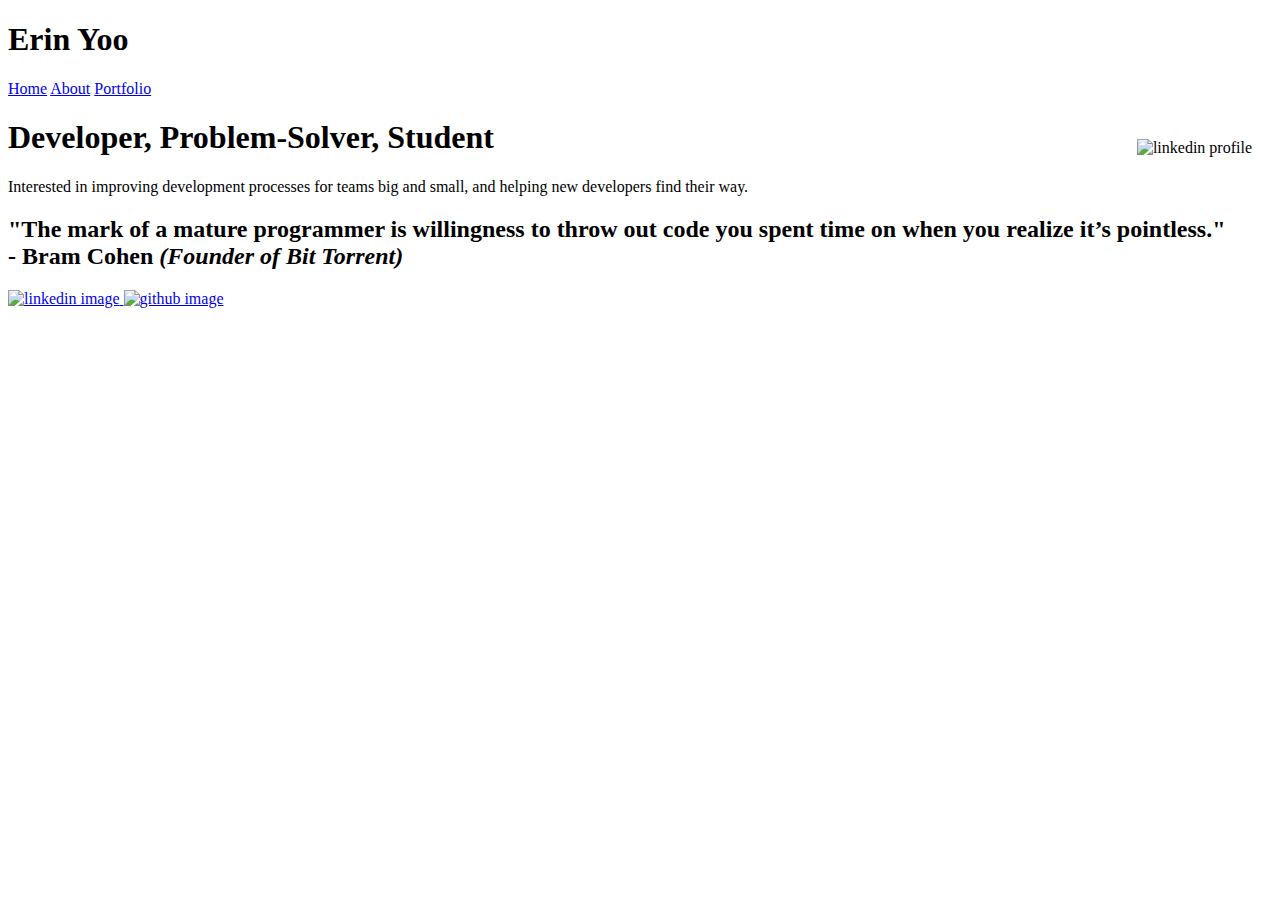
==== index.html @ b3e40fe4 "Styled 3 Html pages" ====
<!DOCTYPE html>
<html lang="en">
<head>
    <meta charset="UTF-8">
    <meta name="viewport" content="width=device-width, initial-scale=1.0">
    <title>Landing Page</title>
    <link rel="stylesheet" href="style.css">
    <script src="javascript.js"></script>
</head>
<body>
    <!-- Nav bar -->
    <header>
        <nav>
            <div>
                <h1>Erin Yoo</h1>
            </div>
            <!-- Nav links for home, about, portfolio -->
            <div class="links">
                <a href="index.html">Home</a>
                <a href="about.html">About</a>
                <a href="portfolio.html">Portfolio</a>
            </div>
        </nav>
    </header>

    <!-- main section of the page -->
    <main>
        <div>  
            <img src="https://media.licdn.com/dms/image/D5603AQEpva4uR2WZoA/profile-displayphoto-shrink_200_200/0/1706403627670?e=1721865600&v=beta&t=JykQTLPa_InBnUVYZ2rPLgN6YhysU2VLJu1IBnChH8I" class="profile-pic" alt="linkedin profile">         
            <!-- Description Title -->
            <h1>Developer, Problem-Solver, Student</h1>
            <!-- Intro Description, Mission Statement -->
        
            <p>Interested in improving development processes for teams big and small,
                and helping new developers find their way.</p>

            <h2>
                "The mark of a mature programmer is willingness to throw out code you spent time on when you realize it’s pointless."<br> - Bram Cohen <em>(Founder of Bit Torrent)</em>
            </h2>
        </div> 
    </main>

    <!-- footer section containing links -->
    <footer>
        <a href="https://www.linkedin.com/in/erinyooey/">
            <img src="https://upload.wikimedia.org/wikipedia/commons/thumb/c/ca/LinkedIn_logo_initials.png/600px-LinkedIn_logo_initials.png?20140125013055" class="media" alt="linkedin image">
        </a>
        <a href="https://github.com/erinyooey">
            <img src="https://github.githubassets.com/assets/GitHub-Mark-ea2971cee799.png" class="media" alt="github image">
        </a>
    </footer>

</body>
</html>
---- style.css ----
/* Profile Pic Image */
.profile-pic{
    float: right;
    padding: 20px;
}
/* About page images */
.hobby{
    height: 300px;
}

/* Project Images in Portfolio page */
.project{
    height: 300px;
}

/* Footer */
footer .media {
    height: 40px;
}
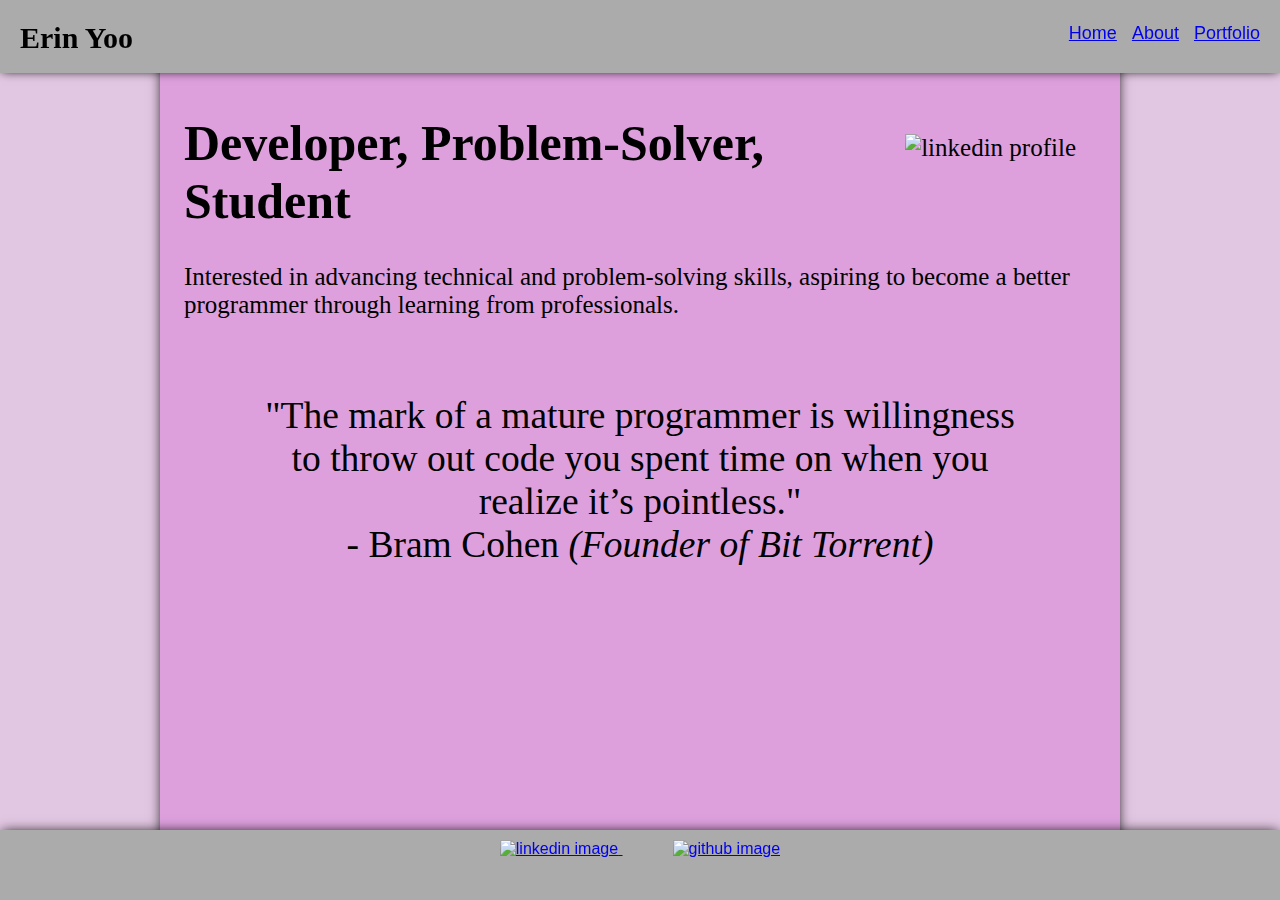
==== commit 4859198a: "Finished webpage with css styling" ====
--- a/index.html
+++ b/index.html
@@ -5,24 +5,24 @@
     <meta name="viewport" content="width=device-width, initial-scale=1.0">
     <title>Landing Page</title>
     <link rel="stylesheet" href="style.css">
-    <script src="javascript.js"></script>
 </head>
 <body>
-    <!-- Nav bar -->
+    <!-- Consistent Header Links  -->
     <header>
-        <nav>
+        <nav class="navbar">
             <div>
-                <h1>Erin Yoo</h1>
+                <h1 class="name">Erin Yoo</h1>
             </div>
             <!-- Nav links for home, about, portfolio -->
             <div class="links">
-                <a href="index.html">Home</a>
-                <a href="about.html">About</a>
-                <a href="portfolio.html">Portfolio</a>
+                <a href="index.html" class="link">Home</a>
+                <a href="about.html" class="link">About</a>
+                <a href="portfolio.html" class="link">Portfolio</a>
             </div>
         </nav>
     </header>
-
+    <!-- Link Js File -->
+    <script src="javascript.js"></script>
     <!-- main section of the page -->
     <main>
         <div>  
@@ -31,10 +31,9 @@
             <h1>Developer, Problem-Solver, Student</h1>
             <!-- Intro Description, Mission Statement -->
         
-            <p>Interested in improving development processes for teams big and small,
-                and helping new developers find their way.</p>
+            <p class="intro">Interested in advancing technical and problem-solving skills, aspiring to become a better programmer through learning from professionals.</p>
 
-            <h2>
+            <h2 class="quote">
                 "The mark of a mature programmer is willingness to throw out code you spent time on when you realize it’s pointless."<br> - Bram Cohen <em>(Founder of Bit Torrent)</em>
             </h2>
         </div> 
--- a/style.css
+++ b/style.css
@@ -1,19 +1,134 @@
+/* Setup */
+*{
+    box-sizing: border-box;
+}
+
+html{
+    background-color: rgb(226, 199, 226);
+    font-family: sans-serif;
+    font-size: 16px;
+}
+
+body{
+    max-width: 960px;
+    margin: 0 auto;
+}
+
+main{
+    min-height: 100vh;
+    background-color: plum;
+    box-shadow: 0 0 12px -2px black;
+    padding: 80px 24px 96px;
+    font-family: 'Times New Roman', Times, serif;
+    font-size: 25px;
+}
+
+/* Nav Styling */
+.name{
+    padding: 10px 10px 0px 10px;
+    font-size: 30px;
+    font-family: Georgia;
+}
+
+.navbar{
+    box-shadow: 0 0 10px -2px black;
+    position: fixed;
+    left: 0;
+    right: 0;
+    align-items: center;
+    height: 80px;
+    padding: 10px;
+    display: flex;
+    justify-content: space-between;
+    background-color:rgb(171, 171, 171);
+    margin-top: -7px;
+}
+
+nav .links{
+    margin: 0 5px;
+    font-size: large;
+}
+
+.link{
+    padding: 5px;
+}
+
 /* Profile Pic Image */
 .profile-pic{
     float: right;
     padding: 20px;
 }
-/* About page images */
+
+.quote{
+    font-family: Lucida;
+    font-weight: 400;
+    text-align: center;
+    margin: 2em;
+}
+
+.intro{
+    font-family: Blippo, fantasy;
+}
+
+/* About page Images*/
 .hobby{
     height: 300px;
 }
 
-/* Project Images in Portfolio page */
-.project{
+/*Portfolio page */
+.proj-section img{  /* image */
     height: 300px;
+    align-items: center;
+}
+
+.proj-header{
+    font-weight: 600;
+    font-size: 2rem;
+    border-bottom: 1px solid grey;
+}
+
+.proj-section{
+    background: #78b6f4cb;
+    margin: 2em auto;
+    padding: 1em;
+}
+
+.proj-section h2{
+    border-bottom: 2px solid grey;
+}
+
+.proj-section .netflix{
+    float: right;
+}
+
+.manager{
+    float: left;
+    padding-right: 10px;
+    margin: 2px;
+}
+
+.fractal{
+    float: right;
 }
 
 /* Footer */
+
+footer{
+    background-color: rgb(171, 171, 171);
+    height: 70px;
+    padding: 10px;
+    left: 0;
+    right: 0;
+    position: fixed;
+    bottom: 0;
+    text-align: center;
+    box-shadow: 0 0 12px -2px black;  
+}
+
+footer a{
+    margin: 0 25px;
+}
+
 footer .media {
-    height: 40px;
+    max-height: 100%;
 }